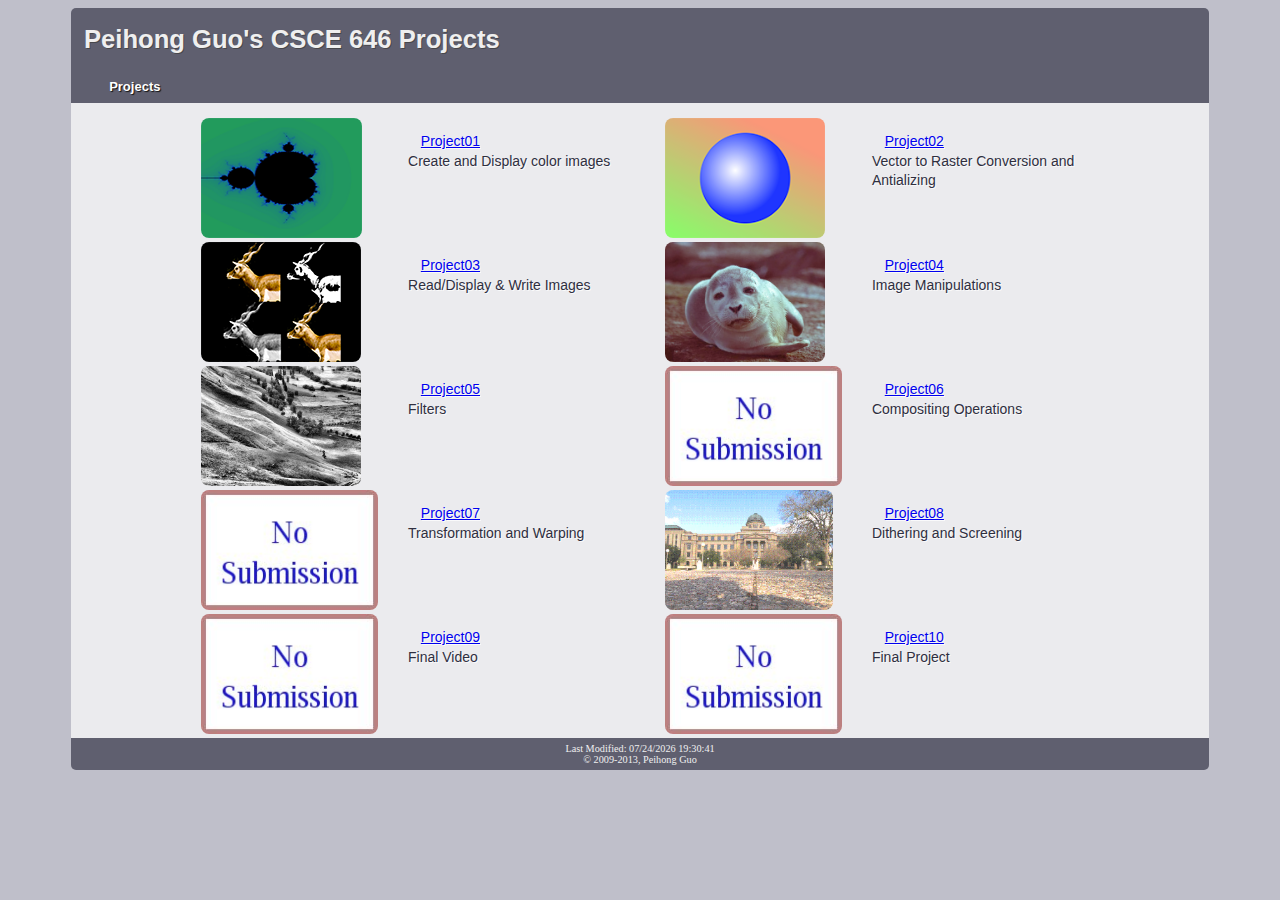
==== index.html @ 2e08854e "initial commit" ====
<head>
	<title>Viza654/CSCE646 - Digital Image</title>
	<meta http-equiv='Content-Type' content='text/html; charset=utf-8'>
	<link rel='stylesheet' type='text/css' href='style.css' media="screen, print, projection">
</head>
<body text="#000000" bgcolor="#ffffff">
	<header>
		<h1>Peihong Guo's CSCE 646 Projects</h1>
		<div id="navbar" class="stretchx">
			<table id="navtable" class="left">
				<tr><td><a class="navlink" href="#projects" id="nav_bio">Projects</a></td></tr>
			</table>
		</header>
		<article>
			<div id="maincontent">
				<div class="content" id="projects">
					<div width=90% align=center>
						<br>
						<div class="projectentry">
							<div class="projectdes">
								<p>
								<a href="pr01/index.html">Project01</a><br>
								Create and Display color images
								</p>
							</div>
							<a href="pr01/index.html"><image class="projectimg" src="pr01/thumbnail.png"></image></a>
						</div>
						<div class="projectentry">
							<div class="projectdes">
								<p>
								<a href="pr02/index.html">Project02</a><br>
								Vector to Raster Conversion and Antializing
							</p>
							</div>
							<a href="pr02/index.html"><image class="projectimg" src="pr02/thumbnail.png"></image></a>
						</div><br>
						<div class="projectentry">
							<div class="projectdes">
								<p>
								<a href="pr03/index.html">Project03</a><br>
								Read/Display & Write Images
							</p>
							</div>
							<a href="pr03/index.html"><image class="projectimg" src="pr03/thumbnail.png"></image></a>
						</div>
						<div class="projectentry">
							<div class="projectdes">
								<p>
								<a href="pr04/index.html">Project04</a><br>
								Image Manipulations
							</p>
							</div>
							<a href="pr04/index.html"><image class="projectimg" src="pr04/thumbnail.png"></image></a>
						</div><br>
						<div class="projectentry">
							<div class="projectdes">
								<p>
								<a href="pr05/index.html">Project05</a><br>
								Filters
							</p>
							</div>
							<a href="pr05/index.html"><image class="projectimg" src="pr05/thumbnail.png"></image></a>
						</div>
						<div class="projectentry">
							<div class="projectdes">
								<p>
								<a href="pr06/index.html">Project06</a><br>
								Compositing Operations
							</p>
							</div>
							<a href="pr06/index.html"><image class="projectimg" src="pr06/thumbnail.png"></image></a>
						</div><br>
						<div class="projectentry">
							<div class="projectdes">
								<p>
								<a href="pr07/index.html">Project07</a><br>
								Transformation and Warping
							</p>
							</div>
							<a href="pr07/index.html"><image class="projectimg" src="pr07/thumbnail.png"></image></a>
						</div>
						<div class="projectentry">
							<div class="projectdes">
								<p>
								<a href="pr08/index.html">Project08</a><br>
								Dithering and Screening
							</p>
							</div>
							<a href="pr08/index.html"><image class="projectimg" src="pr08/thumbnail.png"></image></a>
						</div><br>
						<div class="projectentry">
							<div class="projectdes">
								<p>
								<a href="pr09/index.html">Project09</a><br>
								Final Video
							</p>
							</div>
							<a href="pr09/index.html"><image class="projectimg" src="pr09/thumbnail.png"></image></a>
						</div>
						<div class="projectentry">
							<div class="projectdes">
								<p>
								<a href="pr10/index.html">Project10</a><br>
								Final Project
							</p>
							</div>
							<a href="pr10/index.html"><image class="projectimg" src="pr10/thumbnail.png"></image></a>
						</div><br>
					</div>
				</div>
			</div>
		</div>
	</div>
	<script type="text/javascript" src="phgscript.js"></script>
</article>
<footer>
	<div class="info">
		Last Modified: <script type="text/javascript">document.write(document.lastModified)</script><br>
		&copy 2009-2013, Peihong Guo
	</div>
</footer>
</body>
</html>
---- style.css ----
body {
  height: auto;
  background:#BFBFCA;
  font-size:0.8em;
  overflow: auto;
}

header{
	position: relative;
	background-color: #5F5F6F;
	margin: auto;
	min-width: 800px;
    max-width: 90%;
    width: auto;
	height: auto;
	border: 0;
    border-radius: 5px 5px 0px 0px;
	-webkit-border-radius: 5px 5px 0px 0px;
	-moz-border-radius: 5px 5px 0px 0px;	
	z-index: 1;
	overflow: auto;
}

footer{
	position: relative;
	background-color: #5F5F6F;
	color: #EFEFEF;
	margin: auto;
	min-width: 800px;
    max-width: 90%;
    width: auto;
	height: auto;
	border: 0;
    border-radius: 0px 0px 5px 5px;
	-webkit-border-radius: 0px 0px 5px 5px;
	-moz-border-radius: 0px 0px 5px 5px;
	z-index: 1;
	overflow: auto;
	text-align: center;
}

article{
    position: relative;
    margin: auto;
    min-width: 800px;
    max-width: 90%;
    width: auto;
    height: auto;
	border: 0;
	z-index: 1;
	overflow: auto;
}

.info{
	font-size: 80%;
	padding: 5px;
}

#maincontent {
  display: block;
  position: relative;
  background-position: left top;
  background-size: 100%;
  background-repeat: repeat-y;
  background-color: rgba(250, 250, 250, 0.75);
  float: left;
  width: 100%;
  height: auto;
  border:solid 0px;
  margin:0 0 0 0;
  padding:0 0 0 0;
  overflow:auto;
}

#navbar{
  display:block;
  background-position: left top;
  background-size: 100%;
  position:relative;
  float:left;
  left: 2.5%;
  width: 95%;
  height: 32px;
  border:solid 0px;
  margin:0 0 0 0;
  padding:0 0 0 0;
  overflow:hidden;
}


.dummy{
}

.stretch{
    width:100%;
    height:100%;
}

.stretchy{
    height:auto;
}

.stretchx{
    width:auto;
}

.stretchminy{
    display:block;
    width:100%;
    min-height:0%;
    height:auto;
    z-index:0;
    position:relative;
}


#photo {
  background:antiquewhite;
  width:150px;
  height:200px;
  float:left;
  position:relative;
  top: 5%;
  left:72%;
  border-style:groove;
  border-width:3px;
  border-color:antiquewhite;
  -moz-box-shadow: 5px 5px 10px #000000;
  -webkit-box-shadow: 5px 5px 10px #000000;
  box-shadow: 5px 5px 10px #000000;
}

#photoimg {
  width:150px;
  height:200px;
}

#info {
  position:relative;
  left: -5%;
  height:190px;
  padding-top:10px;
}

#contact {
  left:2.5%;
  font-size:95%;
  font-family:"Lucida Grande", Lucida, Verdana, sans-serif;
  line-height:1.5em;
}

#navigator {
  margin-top:1em;
  position:relative;
  width:100%;
  height:5%;
  /*background:orange;*/
  text-align:center;
  border-top-width:1px;
  border-bottom-width:1px;
  border-color:white;
  text-align:center;
  margin-left:0em;
  margin-right:0em;
  padding-left:0em;
  padding-right:0em;
}

.navlink {
  font-family:"Lucida Grande", Lucida, Verdana, sans-serif;
  text-shadow: 1px 1px 1px #111111;
  text-align:center;
  position:relative;
  font-size:13px;
  display:block;
  height:2em;
  line-height:2em;
  /*background:beige;*/
  font-weight:bold;
  color:white;
  padding-left:0.5em;
  padding-right:0.5em;
  margin-left:0em;
  margin-right:0em;
  text-decoration:none;
}

.navlink_selected {
  background-repeat: no-repeat;
  background-size: 100%;
  background-color: #AF9090;
  font-family:"Lucida Grande", Lucida, Verdana, sans-serif;
  text-shadow: 1px 1px 1px #222222;
  text-align:center;
  position:relative;
  font-size:13px;
  display:block;
  height:2em;
  line-height:2em;
  /*background:beige;*/
  font-weight:bold;
  color:white;
  padding-left:0.5em;
  padding-right:0.5em;
  margin-left:0em;
  margin-right:0em;
  text-decoration:none;
  -moz-box-shadow: 0px 0px 15px #222222;
  -webkit-box-shadow: 0px 0px 15px #222222;
  box-shadow: 0px 0px 15px #222222;
}

.navlink:hover, .navlink_selected:hover {
  background-repeat: no-repeat;
  background-size: 100%;
  background-color: #BCBFCF;
  color:#3F3F3F;
  text-shadow: 1px 1px 1px #EFEFEF;
  border-top-color:red;
  padding-left:0.5em;
  padding-right:0.5em;
  margin-left:0em;
  margin-right:0em;
}


h1 {
  font-family:"Lucida Grande", Lucida, Verdana, sans-serif;
  margin-left:0.5em;
  margin-right:0.5em;
  color:#efefef;
  text-shadow: 1px 1px 0px rgba(64, 64, 64, 0.75);
}

h2 {
  font-family:"Lucida Grande", Lucida, Verdana, sans-serif;
  margin:0.5em;
  padding:0em;
  color:#2f2f3f;
  font-variant:small-caps;
  position:relative;
  left:-4%;
  text-shadow: 1px 1px 0px rgba(255, 255, 255, 0.75);
}

h3 {
  font-family:"Lucida Grande", Lucida, Verdana, sans-serif;
  margin:0.5em;
  padding:0em;
  color:#2f2f3f;
  font-variant:small-caps;
  position:relative;
  left:-4%;
  text-shadow: 1px 1px 0px rgba(255, 255, 255, 0.75);
}

table.center {
  width:70%; 
  margin-left:15%; 
  margin-right:15%;}

div {
    background-size: 100%;
}

p {
  font-size:100%;
  font-family:"Lucida Grande", Lucida, Verdana, sans-serif;
  line-height:1.4em;
  color:#2f2f3f;
  text-shadow: 1px 1px 0px rgba(255, 255, 255, 0.75);
}

ul {
  font-family:"Lucida Grande", Lucida, Verdana, sans-serif;
  color:#2f2f3f;
  text-shadow: 1px 1px 0px rgba(255, 255, 255, 0.75);
}

li {
  font-family:"Lucida Grande", Lucida, Verdana, sans-serif;
  color:#2f2f3f;
  text-shadow: 1px 1px 0px rgba(255, 255, 255, 0.75);
}

#email{
  color:#2f4fff;
  text-shadow: 1px 1px 0px rgba(255, 255, 255, 0.75);
}

.mylink:link {
color: #4488FF;
display: inline;
}

.mylink:visited {
color: #707070;
}

.mylink:hover {
color: #4488FF;
text-shadow: #777777;
background-color: rgba(200, 200, 225, 0.75);
box-shadow:inset 0 0 6px rgba(32, 32, 32, 0.5);
background-size: auto;
border-radius: 4px 4px 4px 4px;
}

.mylink:active{
color:#EFAFAF
}

.section {
  padding-left:6em;
  padding-right:6em;
}

.content {
  position: relative;
  left: 5%;
  width: 90%;
  height: auto;
  text-indent:1em;
  text-align:justify;
  z-index:10;
  overflow: auto;
}

#imgbox{
   position: relative;
   left: 50%;
   width: 450px;
   height: 200px;
   margin-left: -225px;
}

.imgimage{
	width: 450px;
	height: 174px;
	border-radius: 20px;
	box-shadow: 0px 0px 32px rgba(250, 250, 250, 0.75);
}

.projectentry{
	position: relative;
	width: 45%;
	display: inline-block;
	padding: 0;
	margin: 0;
	height: 120px;
	z-index: 2;
}

.projectdes{
	text-align: left;
	color: #222222;
	font-size: 14px;
    position: absolute;
	top: 0;
	left: 50%;
    width: 50%;
	padding: 0;
	margin: 0;
    display: block;
    height: 100%;
	z-index: 2;
}

.projectimg{
	position: absolute;
	top: 0;
	left: 5%;
	padding: 0;
	margin: 0;	
	max-width: 40%;
	display: block;
    max-height: 100%;
	border-radius: 8px;
	z-index: 2;
}

.projectimg:hover{
	box-shadow: 0px 0px 32px rgba(64, 160, 250, 0.75);
}

.submissionimg{
	position: relative;
	top: 0;
	padding: 0;
	margin: 0;	
	width: 640px;
	display: block;
	border-radius: 16px;
	z-index: 2;
}

.submissionimg:hover{
	box-shadow: 0px 0px 32px rgba(64, 160, 250, 0.75);
}

.submissiondes{
	text-align: center;
	font-size: 14px;
	padding: 5;
	display: block;
}

#faq_item{
	color:#2F9F6F;
}

#code_item{	
	position: relative;
	width:90%;
	color: black;
	font-family:"Courier New", Courier New, Courier New, sans-serif;
	background-color:white;
}
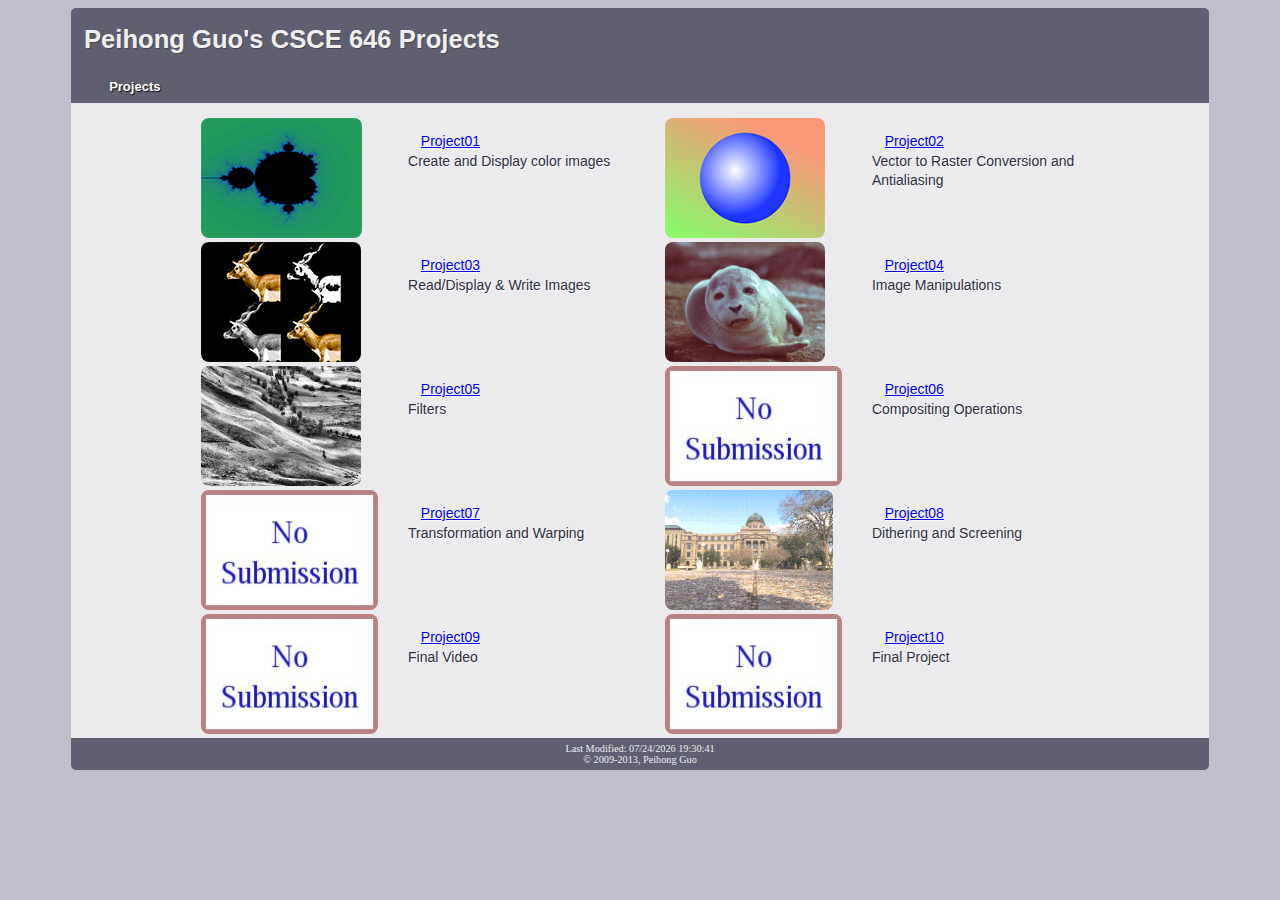
==== commit 2b8d234f: "fixed typo" ====
--- a/index.html
+++ b/index.html
@@ -29,7 +29,7 @@
 							<div class="projectdes">
 								<p>
 								<a href="pr02/index.html">Project02</a><br>
-								Vector to Raster Conversion and Antializing
+								Vector to Raster Conversion and Antialiasing
 							</p>
 							</div>
 							<a href="pr02/index.html"><image class="projectimg" src="pr02/thumbnail.png"></image></a>
